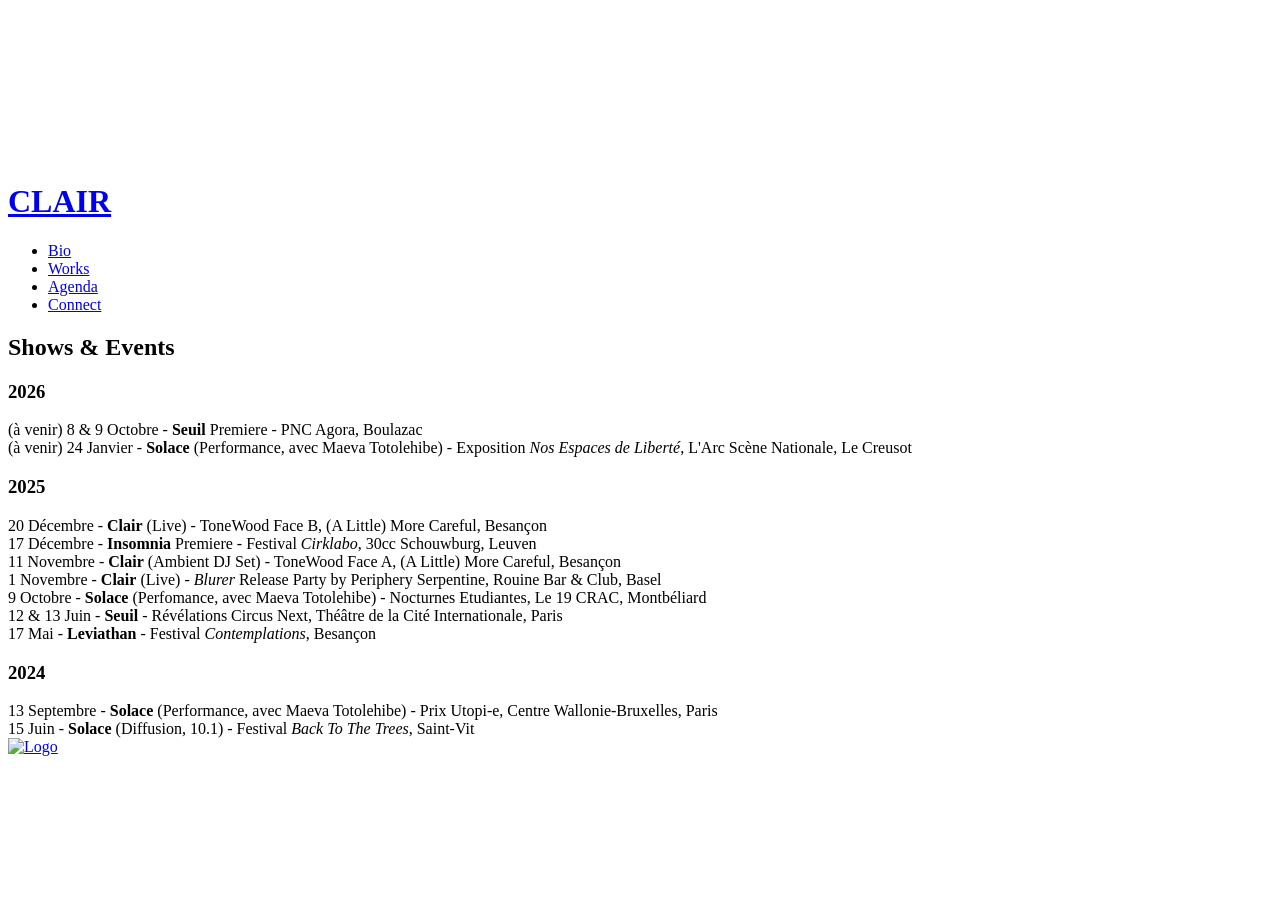
==== agenda/index.html @ b1065448 "test url propre, sitemap, et meta name descriptions" ====
<!DOCTYPE html>
<html lang="fr">
<head>
    <meta charset="UTF-8">
    <link href="https://fonts.googleapis.com/css2?family=Cormorant+Garamond:wght@400;500;700&family=Inter:wght@400;500;700&display=swap" rel="stylesheet">
    <meta name="viewport" content="width=device-width, initial-scale=1.0">
    <title>Agenda — Clair</title>
    <link rel="stylesheet" href="styles.css">
    <link rel="icon" href="media/favicon.ico?" type="image/x-icon">
    <link rel="icon" type="image/png" sizes="32x32" href="media/favicon-32.png">
    <link rel="icon" type="image/png" sizes="16x16" href="media/favicon-16.png">
</head>
<body>

    <video autoplay muted loop id="background-video">
        <source src="media/backgroundvid.mp4" type="video/mp4">
    </video>

    <header>
        <a href="/" class="title-link">
            <h1 class="title">CLAIR</h1>
        </a>
        <nav>
            <ul class="nav-links">
                <li><a href="/bio/">Bio</a></li>
                <li><a href="/works/">Works</a></li>
                <li><a href="/agenda/">Agenda</a></li>
                <li><a href="/connect/">Connect</a></li>
            </ul>
        </nav>
    </header>

    <main>
        <div class="event-container edition">
            <!-- Section des événements -->
            <div class="release-category">
                <h2 class="category-title">Shows & Events</h2>

                <div class="year-block">
                    <h3 class="year-title">2026</h3>
                    <div class="event-line">(à venir) 8 & 9 Octobre - <strong>Seuil</strong> Premiere - PNC Agora, Boulazac</div>
                    <div class="event-line">(à venir) 24 Janvier - <strong>Solace</strong> (Performance, avec Maeva Totolehibe) - Exposition <em>Nos Espaces de Liberté</em>, L'Arc Scène Nationale, Le Creusot</div>
                </div>

                <div class="year-block">
                    <h3 class="year-title">2025</h3>
                    <div class="event-line">20 Décembre - <strong>Clair</strong> (Live) - ToneWood Face B, (A Little) More Careful, Besançon</div>
                    <div class="event-line">17 Décembre - <strong>Insomnia</strong> Premiere - Festival <em>Cirklabo</em>, 30cc Schouwburg, Leuven</div>
                    <div class="event-line">11 Novembre - <strong>Clair</strong> (Ambient DJ Set) - ToneWood Face A, (A Little) More Careful, Besançon</div>
                    <div class="event-line">1 Novembre - <strong>Clair</strong> (Live) - <em>Blurer</em> Release Party by Periphery Serpentine, Rouine Bar & Club, Basel</div>
                    <div class="event-line">9 Octobre - <strong>Solace</strong> (Perfomance, avec Maeva Totolehibe) - Nocturnes Etudiantes, Le 19 CRAC, Montbéliard</div>
                    <div class="event-line">12 & 13 Juin - <strong>Seuil</strong> - Révélations Circus Next, Théâtre de la Cité Internationale, Paris</div>
                    <div class="event-line">17 Mai - <strong>Leviathan</strong> - Festival <em>Contemplations</em>, Besançon</div>
                </div>

                <div class="year-block">
                    <h3 class="year-title">2024</h3>
                    <div class="event-line">13 Septembre - <strong>Solace</strong> (Performance, avec Maeva Totolehibe) - Prix Utopi-e, Centre Wallonie-Bruxelles, Paris</div>
                    <div class="event-line">15 Juin - <strong>Solace</strong> (Diffusion, 10.1) - Festival <em>Back To The Trees</em>, Saint-Vit</div>
                </div>
            </div>
        </div>
    </main>

    <footer>
        <div class="logo-container">
            <a href="/credits/" class="logo-link">
                <img src="media/logo.png" alt="Logo" class="logo">
            </a>
        </div>
    </footer>
</body>
</html>
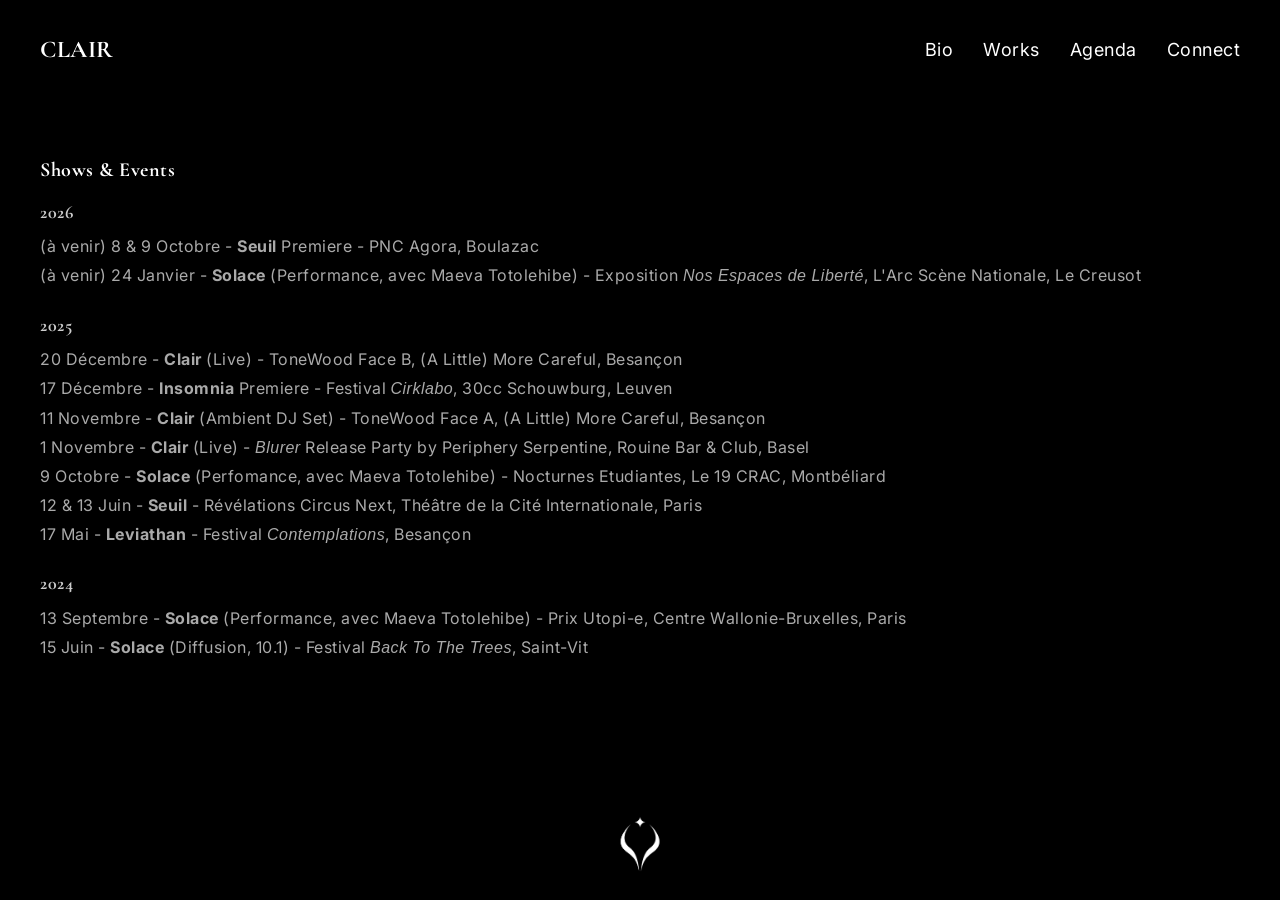
==== commit 1ee37aef: "fix styles and images path" ====
--- a/agenda/index.html
+++ b/agenda/index.html
@@ -5,15 +5,15 @@
     <link href="https://fonts.googleapis.com/css2?family=Cormorant+Garamond:wght@400;500;700&family=Inter:wght@400;500;700&display=swap" rel="stylesheet">
     <meta name="viewport" content="width=device-width, initial-scale=1.0">
     <title>Agenda — Clair</title>
-    <link rel="stylesheet" href="styles.css">
-    <link rel="icon" href="media/favicon.ico?" type="image/x-icon">
-    <link rel="icon" type="image/png" sizes="32x32" href="media/favicon-32.png">
-    <link rel="icon" type="image/png" sizes="16x16" href="media/favicon-16.png">
+    <link rel="stylesheet" href="/styles.css">
+    <link rel="icon" href="/media/favicon.ico?" type="image/x-icon">
+    <link rel="icon" type="image/png" sizes="32x32" href="/media/favicon-32.png">
+    <link rel="icon" type="image/png" sizes="16x16" href="/media/favicon-16.png">
 </head>
 <body>
 
     <video autoplay muted loop id="background-video">
-        <source src="media/backgroundvid.mp4" type="video/mp4">
+        <source src="/media/backgroundvid.mp4" type="video/mp4">
     </video>
 
     <header>
@@ -65,7 +65,7 @@
     <footer>
         <div class="logo-container">
             <a href="/credits/" class="logo-link">
-                <img src="media/logo.png" alt="Logo" class="logo">
+                <img src="/media/logo.png" alt="Logo" class="logo">
             </a>
         </div>
     </footer>
--- a/styles.css
+++ b/styles.css
@@ -0,0 +1,577 @@
+/* -------------------------------------------------- */
+/*  Police globale : Titres = Cormorant Garamond    */
+/*                     Texte courant = Inter        */
+/* -------------------------------------------------- */
+
+/* Réinitialisation et style de base */
+html {
+    scroll-behavior: smooth;
+}
+
+body {
+    scroll-padding-top: 120px;
+    margin: 0;
+    padding: 0;
+    font-family: 'Inter', sans-serif; /* Texte principal */
+    background-color: #000000;
+    color: #ffffff;
+}
+
+:root {
+    --ease-edition: cubic-bezier(0.22, 0.61, 0.36, 1);
+    --motion-fast: 0.4s;
+    --motion-medium: 0.6s;
+    --motion-slow: 0.8s;
+}
+
+.edition {
+    will-change: transform;
+}
+
+.edition * {
+    transition:
+        opacity var(--motion-medium) var(--ease-edition),
+        transform var(--motion-medium) var(--ease-edition);
+}
+
+.edition img {
+    transform: translateZ(0);
+    backface-visibility: hidden;
+}
+
+.edition a:hover {
+    opacity: 0.8;
+}
+
+.sticky-element {
+    position: sticky;
+    top: 120px;
+}
+
+.main-title {
+    font-family: 'Cormorant Garamond', serif;
+    font-weight: 700;
+    line-height: 1.2;
+    letter-spacing: 0.5px;
+}
+
+/* -------------------------------------------------- */
+/*  Titres : Cormorant Garamond                       */
+/* -------------------------------------------------- */
+h1, h2, h3, h4, h5, h6,
+.title, .main-category-title, .category-title, .year-title, .solace-title, .links-container, .work-link, .credit-title {
+    font-family: 'Cormorant Garamond', serif;
+    font-weight: 700;
+    line-height: 1.2;
+    letter-spacing: 0.5px;
+}
+
+/* Italic subtile pour accentuer le mystique */
+.text-bio em {
+    font-family: 'Cormorant Garamond', serif;
+    font-style: italic;
+    color: #cccccc;
+}
+
+/* -------------------------------------------------- */
+/*  Texte courant : Inter                             */
+/* -------------------------------------------------- */
+p, li, a, span, .workinfo, .release-line, .event-line, .credit-line, .workscredit-line, .sub-category-title, .connect-link {
+    font-family: 'Inter', sans-serif;
+    font-weight: 400;
+    line-height: 1.6;
+    letter-spacing: 0.5px;
+}
+
+/* -------------------------------------------------- */
+/*  Header et navigation                              */
+/* -------------------------------------------------- */
+header {
+    display: flex;
+    justify-content: space-between;
+    align-items: center;
+    padding: 20px 40px;
+}
+
+.title-link {
+    text-decoration: none; 
+    color: inherit; 
+}
+
+.title {
+    font-size: 24px;
+    margin: 0;
+    color: #ffffff;
+}
+
+.nav-links {
+    display: flex;
+    list-style: none;
+    gap: 30px;
+}
+
+.nav-links a {
+    color: #ffffff;
+    text-decoration: none;
+    font-size: 18px;
+    transition: color 0.3s;
+}
+
+.nav-links a:hover {
+    color: #cccccc;
+}
+
+/* Header reste aligné correctement */
+header {
+    display: flex;
+    justify-content: space-between; /* logo à gauche, nav à droite */
+    align-items: center;
+    padding: 20px 40px;
+}
+
+/* -------------------------------------------------- */
+/*  Photo principale (Accueil)                        */
+/* -------------------------------------------------- */
+.photo-container {
+    display: flex;
+    justify-content: center;
+    align-items: center;
+    height: 60vh;
+    padding: 0px;
+    margin-top: 70px;
+}
+
+.main-photo {
+    max-width: 100%;
+    max-height: 100%;
+    object-fit: contain;
+    transform: translateY(0);
+    transition: transform 0.6s ease-out, opacity 0.6s ease-out;
+}
+
+/* -------------------------------------------------- */
+/*  Footer                                            */
+/* -------------------------------------------------- */
+footer {
+    position: fixed;
+    bottom: 0;
+    left: 0;
+    right: 0;
+    display: flex;
+    justify-content: center;
+    align-items: center;
+    padding: 20px;
+    background-color: transparent;
+    z-index: 10;
+}
+
+.logo-container {
+    text-align: center;
+}
+
+.logo {
+    max-width: 100px;
+    height: auto;
+}
+
+.logo-link {
+    display: inline-block;
+    text-decoration: none;
+    color: inherit;
+}
+
+main {
+    margin-bottom: 100px;
+}
+
+/* -------------------------------------------------- */
+/*  Page Connect                                      */
+/* -------------------------------------------------- */
+.links-container a {
+    display: flex;
+    font-family: inherit;
+    flex-direction: column;
+    justify-content: center;
+    align-items: center;
+    height: 0vh;
+    padding-top: 170px;
+    gap: 10px;
+}
+
+.connect-link {
+    color: #ffffff;
+    text-decoration: none;
+    font-size: 20px;
+    transition: color 0.3s;
+}
+
+.connect-link:hover {
+    color: #cccccc;
+}
+
+/* -------------------------------------------------- */
+/*  Vidéo en fond                                     */
+/* -------------------------------------------------- */
+#background-video {
+    position: fixed;
+    top: 0;
+    left: 0;
+    width: 100%;
+    height: 100%;
+    object-fit: cover;
+    z-index: -1;
+    opacity: 0.05;
+    pointer-events: none;
+}
+
+/* -------------------------------------------------- */
+/*  Conteneur des travaux                              */
+/* -------------------------------------------------- */
+.works-container {
+    padding: 40px 20px;
+    max-width: 800px;
+    margin: 0 auto;
+    text-align: left;
+}
+
+.main-category {
+    margin-bottom: 70px;
+}
+
+.main-category-title {
+    color: #ffffff;
+    font-size: 28px;
+    margin-bottom: 20px;
+}
+
+.sub-category {
+    margin-bottom: 50px;
+}
+
+.sub-category-title {
+    color: #cccccc;
+    font-size: 16px;
+    margin-bottom: 10px;
+}
+
+.work-list {
+    list-style: none;
+    padding-left: 0;
+    text-align: left;
+}
+
+.work-item a {
+    color: #ffffff;
+    font-size: 20px;
+    margin-bottom: 6px;
+    color: inherit;
+    text-decoration: none;
+}
+
+.work-item:hover {
+    color: #aaaaaa;
+}
+
+.workinfo {
+    color: #aaaaaa;
+    font-size: 16px;
+    margin-left: 8px;
+    font-style: italic;
+}
+
+.work-link {
+    display: block;
+    padding-top: 80px;
+    color: #aaaaaa;
+    font-size: 20px;
+    text-align: center;
+    text-decoration: none;
+}
+
+.work-photo {
+    max-width: 100%;
+    max-height: 100%;
+    object-fit: contain;
+    transform: translateY(0);
+    transition: transform 0.6s ease-out, opacity 0.6s ease-out;
+}
+
+.solace-container {
+    max-width: 1200px;
+    margin: 0 auto;
+    padding: 40px;
+    text-align: left;
+}
+
+.solace-title {
+    font-size: 25px;
+    text-align: center;
+    font-style: italic;
+}
+
+.solace-text {
+    text-align: justify;
+}
+
+.workscredit-line {
+    padding-top: 50px;
+    text-align: justify;
+    color: #aaaaaa;
+    font-size: 16px;
+    margin-bottom: 20px;
+    text-align: left;
+}
+
+/* -------------------------------------------------- */
+/*  Releases et événements                             */
+/* -------------------------------------------------- */
+.event-container {
+    max-width: 1200px;
+    margin: 0 auto;
+    padding: 40px;
+    text-align: left;
+}
+
+.release-category {
+    margin-bottom: 40px;
+}
+
+.category-title {
+    color: #ffffff;
+    font-size: 20px;
+    margin-bottom: 20px;
+    text-align: left;
+}
+
+.year-block {
+    margin-bottom: 25px;
+}
+
+.year-title {
+    color: #cccccc;
+    font-size: 18px;
+    margin-bottom: 10px;
+    text-align: left;
+}
+
+.event-line, .release-line, .release-title {
+    color: #aaaaaa;
+    font-size: 16px;
+    margin-bottom: 2px;
+    text-align: justify;
+    line-height: 1.7;
+}
+
+/* -------------------------------------------------- */
+/*  Credits                                           */
+/* -------------------------------------------------- */
+.credits-container {
+    max-width: 1200px;
+    line-height: 4px;
+    margin: 0 auto;
+    padding: 200px;
+    text-align: center;
+}
+
+.credit-title {
+    color: #ffffff;
+    font-size: 20px;
+    margin-bottom: 60px;
+    text-align: center;
+}
+
+.credit-line a {
+    color: #aaaaaa;
+    font-size: 16px;
+    margin-bottom: 20px;
+    text-align: center;
+    line-height: 1px;
+}
+
+.credit-link {
+    color: #ffffff;
+    text-decoration: none;
+    font-size: 20px;
+    transition: color 0.3s;
+}
+
+.credit-link:hover {
+    color: #cccccc;
+}
+
+/* -------------------------------------------------- */
+/*  Bio                                              */
+/* -------------------------------------------------- */
+.bio-wrapper {
+    display: flex;
+    align-items: flex-start;
+    width: 100%;
+    max-width: 100%;
+    margin: 0 auto;
+    padding: 40px 0;
+}
+
+.photo-bio {
+    flex: 0 0 50%;
+    display: flex;
+    justify-content: center;
+    padding: 0 40px;
+    box-sizing: border-box;
+    position: sticky;
+    top: 120px;
+    align-self: flex-start;
+}
+
+.text-bio {
+    flex: 0 0 50%;
+    padding: 0 40px;
+    box-sizing: border-box;
+    text-align: justify;
+    will-change: transform;
+}
+
+.text-bio p {
+    margin-top: 0;
+    margin-bottom: 16px;
+    color: #aaaaaa;
+    text-rendering: optimizeLegibility;
+    line-height: 1.6;
+    letter-spacing: 0.5px;
+}
+
+
+
+
+/* -------------------------------------------------- */
+/* VERSION MOBILE - Tout s'empile en colonne         */
+/* -------------------------------------------------- */
+@media (max-width: 768px) {
+
+    /* Header */
+    header {
+        flex-direction: column;
+        align-items: center;
+        padding: 15px 20px;
+    }
+
+    /* Logo */
+    .logo-link {
+        margin-bottom: 15px;
+    }
+
+    /* Navigation */
+    .nav-links {
+        flex-direction: column;
+        gap: 10px;
+        padding-left: 0px;
+        align-items: center;
+    }
+
+    .nav-links a {
+        font-size: 16px;
+    }
+
+    /* Photo principale (Accueil) */
+    .photo-container {
+        height: auto;
+        margin-top: 20px;
+        padding: 0 10px;
+    }
+
+    .main-photo {
+        max-width: 90%;
+        height: auto;
+    }
+
+    /* Bio */
+    .bio-wrapper {
+        flex-direction: column;
+        padding: 20px 5px;
+        align-items: center;
+    }
+
+    .photo-bio, .text-bio {
+        flex: 0 0 100%;
+        padding: 10px 8;
+        text-align: justify;
+    }
+
+    .text-bio p {
+        margin-bottom: 12px;
+        padding-top: 10px;
+    }
+
+    /* Works / Releases / Events */
+    .works-container, .event-container, .credits-container {
+        padding: 15px 10px;
+    }
+
+    .main-category-title, .sub-category-title, .release-category h2 {
+        text-align: center;
+        margin-bottom: 20px;
+    }
+
+    .release-title {
+        display: block;
+    }
+
+    .release-line {
+        display: block;
+        text-align: left;
+        margin-bottom: 30px;
+    }
+
+    .release-line:last-child {
+        margin-bottom: 70px;
+    }
+
+    /* Credits */
+    .credits-container {
+        padding: 80px 10px;
+    }
+
+    .credit-title, .credit-line {
+        text-align: center;
+        line-height: 30px;
+    }
+
+    /* Footer (si jamais tu veux le garder responsive) */
+    footer {
+        flex-direction: column;
+        padding: 15px 10px;
+        text-align: center;
+    }
+
+    /* Vidéo de fond */
+    #background-video {
+        object-fit: cover;
+        width: 100%;
+        height: 100%;
+    }
+
+    /* Liens Connect */
+    .links-container {
+        display: flex;
+        flex-direction: column;
+        justify-content: flex-start;
+        align-items: center;
+        gap: 80px;          /* espace entre les liens */
+        padding-top: 80px;
+        height: auto;
+    }
+
+    .links-container .connect-link {
+        display: block;
+        font-size: 18px;
+        text-decoration: none;
+        color: #ffffff;
+        margin: 0;         /* supprime margin par défaut */
+        padding: 0;        /* supprime padding par défaut */
+        line-height: 5;  /* réduit l'espace vertical entre les liens */
+    }
+
+    /* Ajustement des releases / work-line */
+    .release-line, .release-title {
+        text-align: center;
+    }
+}
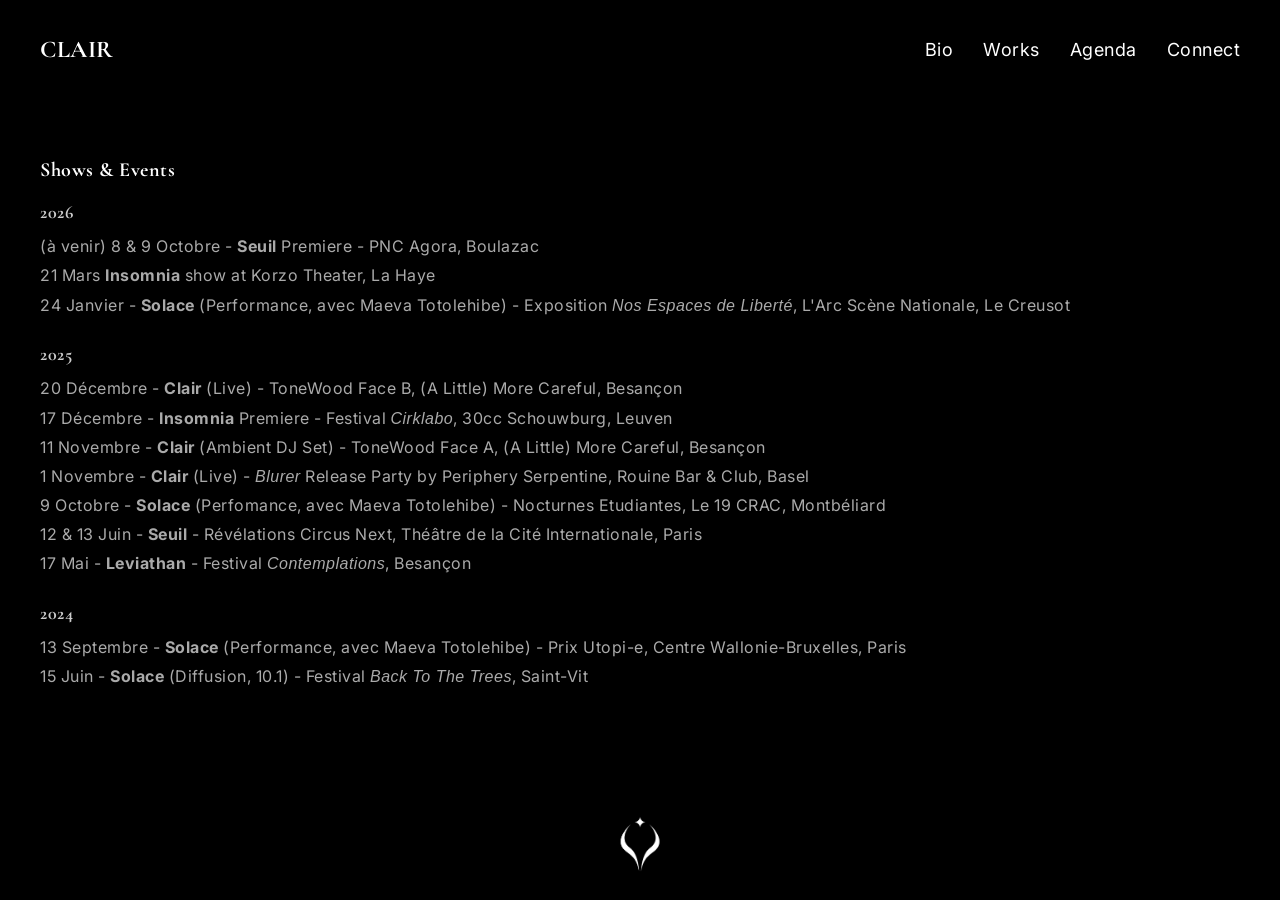
==== commit 4e5e713a: "update agenda" ====
--- a/agenda/index.html
+++ b/agenda/index.html
@@ -39,7 +39,8 @@
                 <div class="year-block">
                     <h3 class="year-title">2026</h3>
                     <div class="event-line">(à venir) 8 & 9 Octobre - <strong>Seuil</strong> Premiere - PNC Agora, Boulazac</div>
-                    <div class="event-line">(à venir) 24 Janvier - <strong>Solace</strong> (Performance, avec Maeva Totolehibe) - Exposition <em>Nos Espaces de Liberté</em>, L'Arc Scène Nationale, Le Creusot</div>
+                    <div class="event-line">21 Mars <strong>Insomnia</strong> show at Korzo Theater, La Haye</div>
+                    <div class="event-line">24 Janvier - <strong>Solace</strong> (Performance, avec Maeva Totolehibe) - Exposition <em>Nos Espaces de Liberté</em>, L'Arc Scène Nationale, Le Creusot</div>
                 </div>
 
                 <div class="year-block">
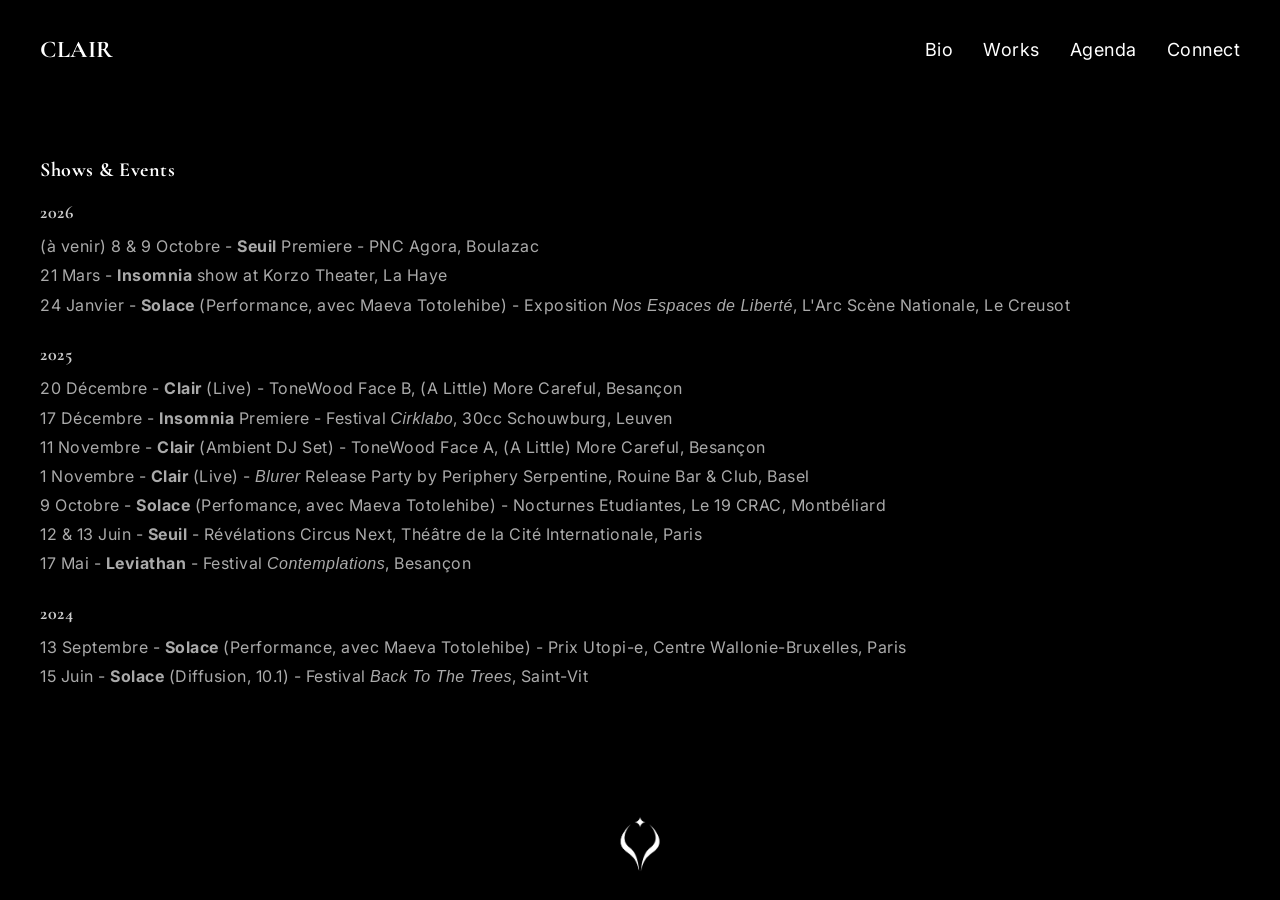
==== commit 80e46ed5: "update agenda" ====
--- a/agenda/index.html
+++ b/agenda/index.html
@@ -39,7 +39,7 @@
                 <div class="year-block">
                     <h3 class="year-title">2026</h3>
                     <div class="event-line">(à venir) 8 & 9 Octobre - <strong>Seuil</strong> Premiere - PNC Agora, Boulazac</div>
-                    <div class="event-line">21 Mars <strong>Insomnia</strong> show at Korzo Theater, La Haye</div>
+                    <div class="event-line">21 Mars - <strong>Insomnia</strong> show at Korzo Theater, La Haye</div>
                     <div class="event-line">24 Janvier - <strong>Solace</strong> (Performance, avec Maeva Totolehibe) - Exposition <em>Nos Espaces de Liberté</em>, L'Arc Scène Nationale, Le Creusot</div>
                 </div>
 
